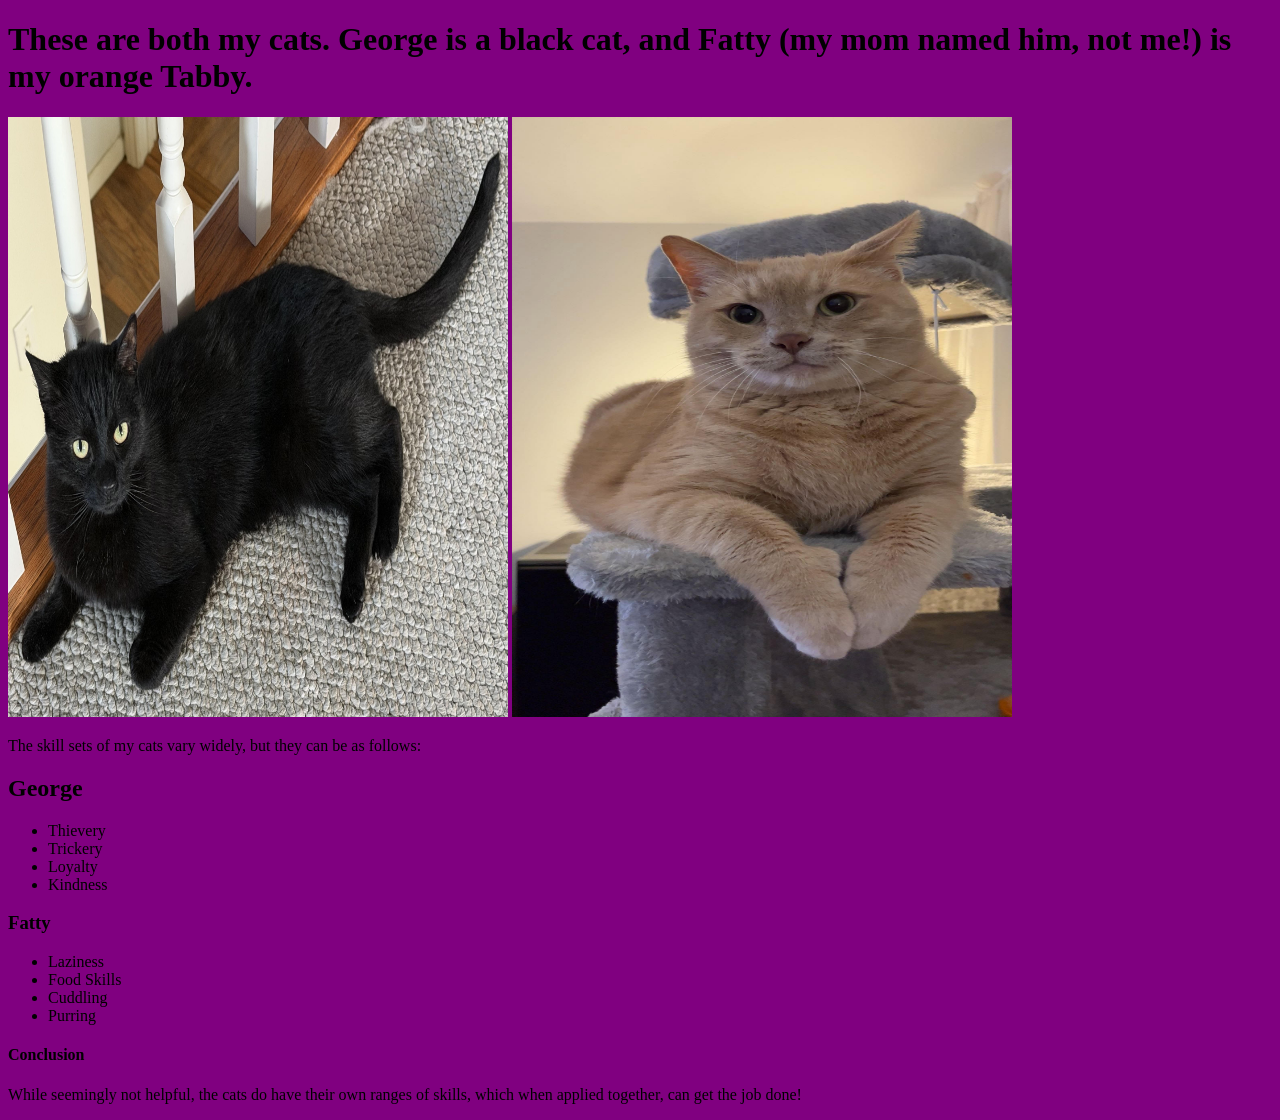
==== resume/index.html @ 8bba6af6 "changes resume to index" ====
<?xml version="1.0" encoding="UTF-8"?>
<!DOCTYPE html>
<html xmlns="http://www.w3.org/1999/xhtml">
    <head>
    <style>body {
  background-color: purple;
}
</style>
        <title>Resume of my Cats</title>
    </head>
    <body>
        <h1>These are both my cats. George is a black cat, and Fatty 
        (my mom named him, not me!) is my orange Tabby.</h1>
        
        <img src="images/George.jpg" width="500" height="600"/> <img src="images/fatty.jpg" width="500" height="600"/>
        
        <p>The skill sets of my cats vary widely, but they can be as follows:</p>
        
        <h2>George</h2>
        <ul>
            <li>Thievery</li>
            <li>Trickery</li>
            <li>Loyalty</li>
            <li>Kindness</li>
        </ul>
        <h3>Fatty</h3>
        <ul>
            <li>Laziness</li>
            <li>Food Skills</li>
            <li>Cuddling</li>
            <li>Purring</li>
        </ul>
       <h4>Conclusion</h4>
        
        <p>While seemingly not helpful, the cats do have their own
        ranges of skills, which when applied together, can
        get the job done!</p>
    </body>
</html>
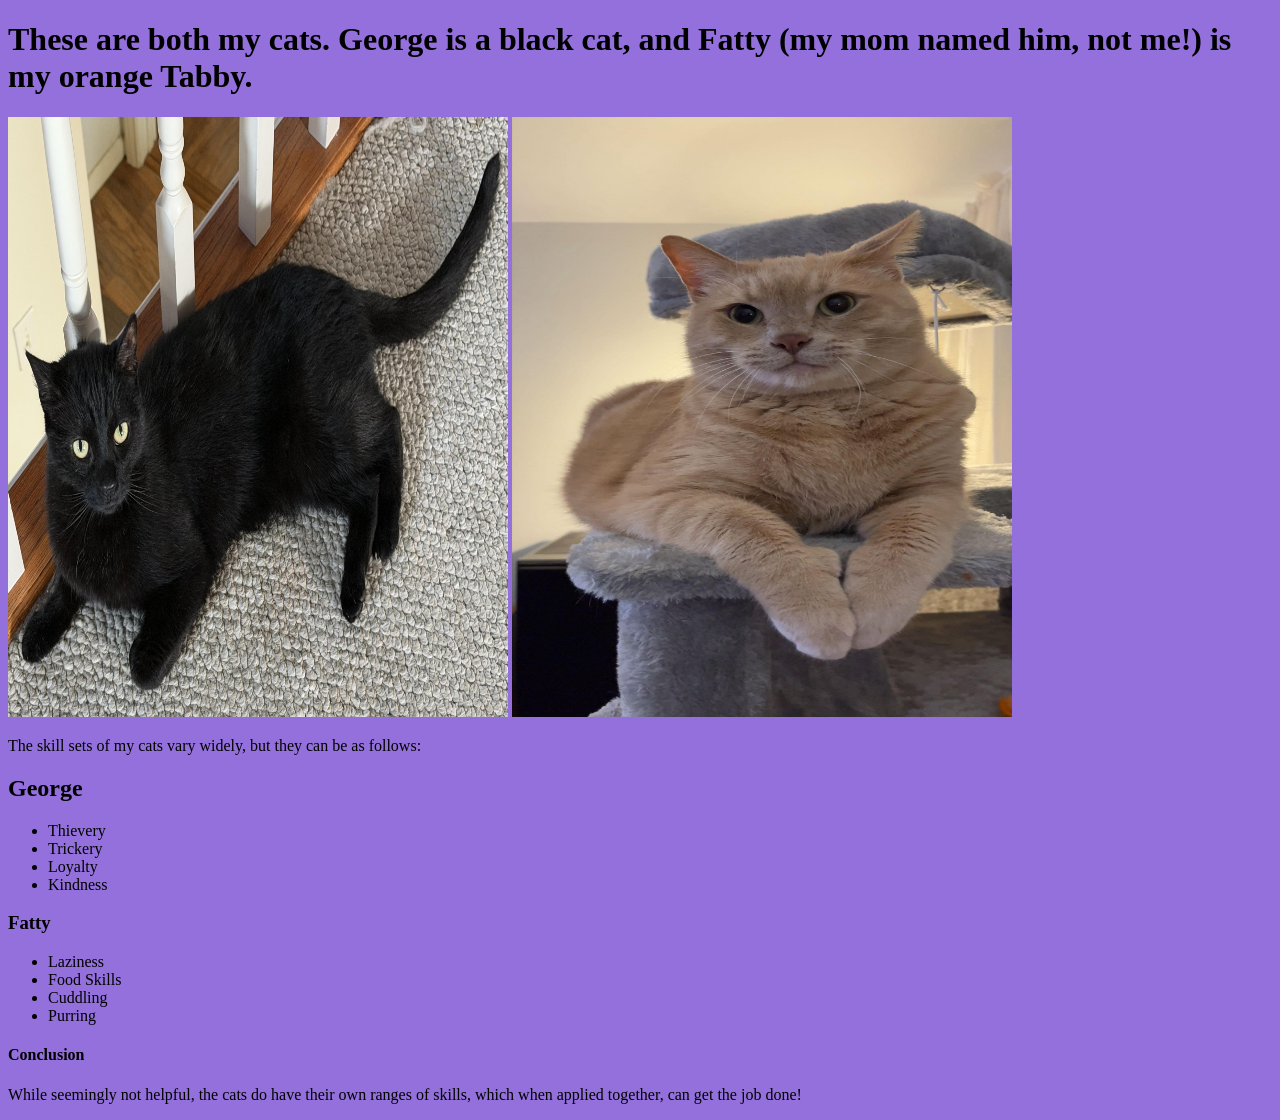
==== commit ff40f060: "For DIGIT100 assignment" ====
--- a/resume/index.html
+++ b/resume/index.html
@@ -3,8 +3,8 @@
 <html xmlns="http://www.w3.org/1999/xhtml">
     <head>
     <style>body {
-  background-color: purple;
-}
+  background-color: MediumPurple;
+  font-family: Comic-sans}
 </style>
         <title>Resume of my Cats</title>
     </head>
